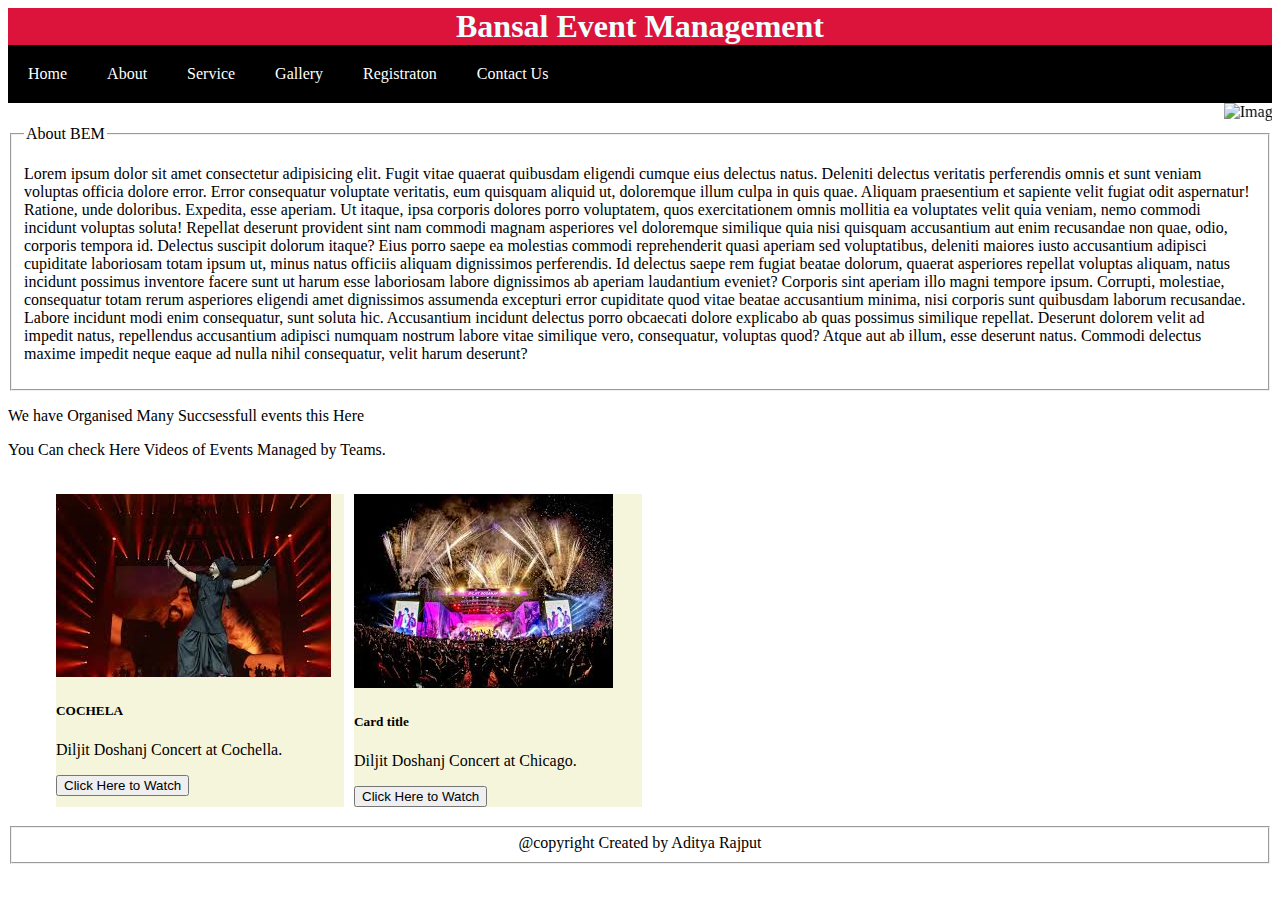
==== clgproject/index.html @ 33f15b9e "Add files via upload" ====
<!DOCTYPE html>
<html lang="en">
  <head>
    <meta charset="UTF-8" />
    <meta name="viewport" content="width=device-width, initial-scale=1.0" />
    <title>Event Management</title>
    <link rel="stylesheet" href="style/styleIndex.css" />
  </head>
  <header>
    <h1>Bansal Event Management</h1>
  </header>
  <nav>
    <a href="index.html" target="_blank">Home</a>
    <a href="about.html" target="_blank">About</a>
    <a href="service.html" target="_blank">Service</a>
    <a href="#">Gallery</a>
    <a href="registration.html" target="_blank">Registraton</a>
    <a href="contacus.html" target="_blank">Contact Us</a>
  </nav>

  <body>
    <marquee> <img src="images/school2.jpeg" alt="Image of school" /></marquee>
    <fieldset>
      <legend>About BEM</legend>
      <p>
        Lorem ipsum dolor sit amet consectetur adipisicing elit. Fugit vitae
        quaerat quibusdam eligendi cumque eius delectus natus. Deleniti delectus
        veritatis perferendis omnis et sunt veniam voluptas officia dolore
        error. Error consequatur voluptate veritatis, eum quisquam aliquid ut,
        doloremque illum culpa in quis quae. Aliquam praesentium et sapiente
        velit fugiat odit aspernatur! Ratione, unde doloribus. Expedita, esse
        aperiam. Ut itaque, ipsa corporis dolores porro voluptatem, quos
        exercitationem omnis mollitia ea voluptates velit quia veniam, nemo
        commodi incidunt voluptas soluta! Repellat deserunt provident sint nam
        commodi magnam asperiores vel doloremque similique quia nisi quisquam
        accusantium aut enim recusandae non quae, odio, corporis tempora id.
        Delectus suscipit dolorum itaque? Eius porro saepe ea molestias commodi
        reprehenderit quasi aperiam sed voluptatibus, deleniti maiores iusto
        accusantium adipisci cupiditate laboriosam totam ipsum ut, minus natus
        officiis aliquam dignissimos perferendis. Id delectus saepe rem fugiat
        beatae dolorum, quaerat asperiores repellat voluptas aliquam, natus
        incidunt possimus inventore facere sunt ut harum esse laboriosam labore
        dignissimos ab aperiam laudantium eveniet? Corporis sint aperiam illo
        magni tempore ipsum. Corrupti, molestiae, consequatur totam rerum
        asperiores eligendi amet dignissimos assumenda excepturi error
        cupiditate quod vitae beatae accusantium minima, nisi corporis sunt
        quibusdam laborum recusandae. Labore incidunt modi enim consequatur,
        sunt soluta hic. Accusantium incidunt delectus porro obcaecati dolore
        explicabo ab quas possimus similique repellat. Deserunt dolorem velit ad
        impedit natus, repellendus accusantium adipisci numquam nostrum labore
        vitae similique vero, consequatur, voluptas quod? Atque aut ab illum,
        esse deserunt natus. Commodi delectus maxime impedit neque eaque ad
        nulla nihil consequatur, velit harum deserunt?
      </p>
    </fieldset>
    <p>We have Organised Many Succsessfull events this Here</p>
    <p>You Can check Here Videos of Events Managed by Teams.</p>
    <table>
      <tr>
        <td>
          <ul>
            <div class="card-grid">
              <div class="event1" style="width: 18rem">
                <img
                  class="diljit1"
                  src="images/diljit1.jpeg"
                  alt="diljit singing"
                />
                <div class="card-body">
                  <h5 class="card-title">COCHELA</h5>
                  <p class="card-text">Diljit Doshanj Concert at Cochella.</p>
                  <a
                    href="https://youtu.be/o0QGw1LZpxM?si=lJmReOqO9LKU6yEK"
                    target="_blank"
                    class="btn btn-primary"
                    ><button>Click Here to Watch</button></a
                  >
                </div>
              </div>
              <div class="event2" style="width: 18rem">
                <img
                  class="diljit2"
                  src="images/diljit2.jpeg"
                  alt="Card image cap"
                />
                <div class="card-body">
                  <h5 class="card-title">Card title</h5>
                  <p class="card-text">Diljit Doshanj Concert at Chicago.</p>
                  <a
                    href="https://youtu.be/xVkPZVUxmPw?si=RyrQEJwPD8-mDZkF"
                    class="btn btn-primary"
                    ><button>Click Here to Watch</button></a
                  >
                </div>
              </div>
            </div>
          </ul>
        </td>
      </tr>
    </table>
  </body>
  <footer>
    <fieldset>@copyright Created by Aditya Rajput</fieldset>
  </footer>
</html>
---- clgproject/style/styleIndex.css ----
h1{
    background-color: crimson;
    color: azure;
    text-align: center;
    margin: auto;
 }
 nav a {
    text-decoration: none;
    color: white;
    text-align: center;
    padding: 20px;
    float: left;
 }
 nav {
    background-color: black; 
    overflow: hidden;
 }
 nav a:hover{
    color: tomato;
 }
footer{
   text-align: center;
}

 .card-grid{
   display: flex;
   justify-content: space-around; 
   padding-inline: 5px;
   flex-wrap: wrap;
 }
 .event1{
   float: left;
   border-color: black;
   background-color:beige;
   margin-right: 5px;
 }
 .event2{
   float: left;
   border-color: black;
   background-color:beige;
   margin-right: 5px;
   margin-left: 5px;
 }
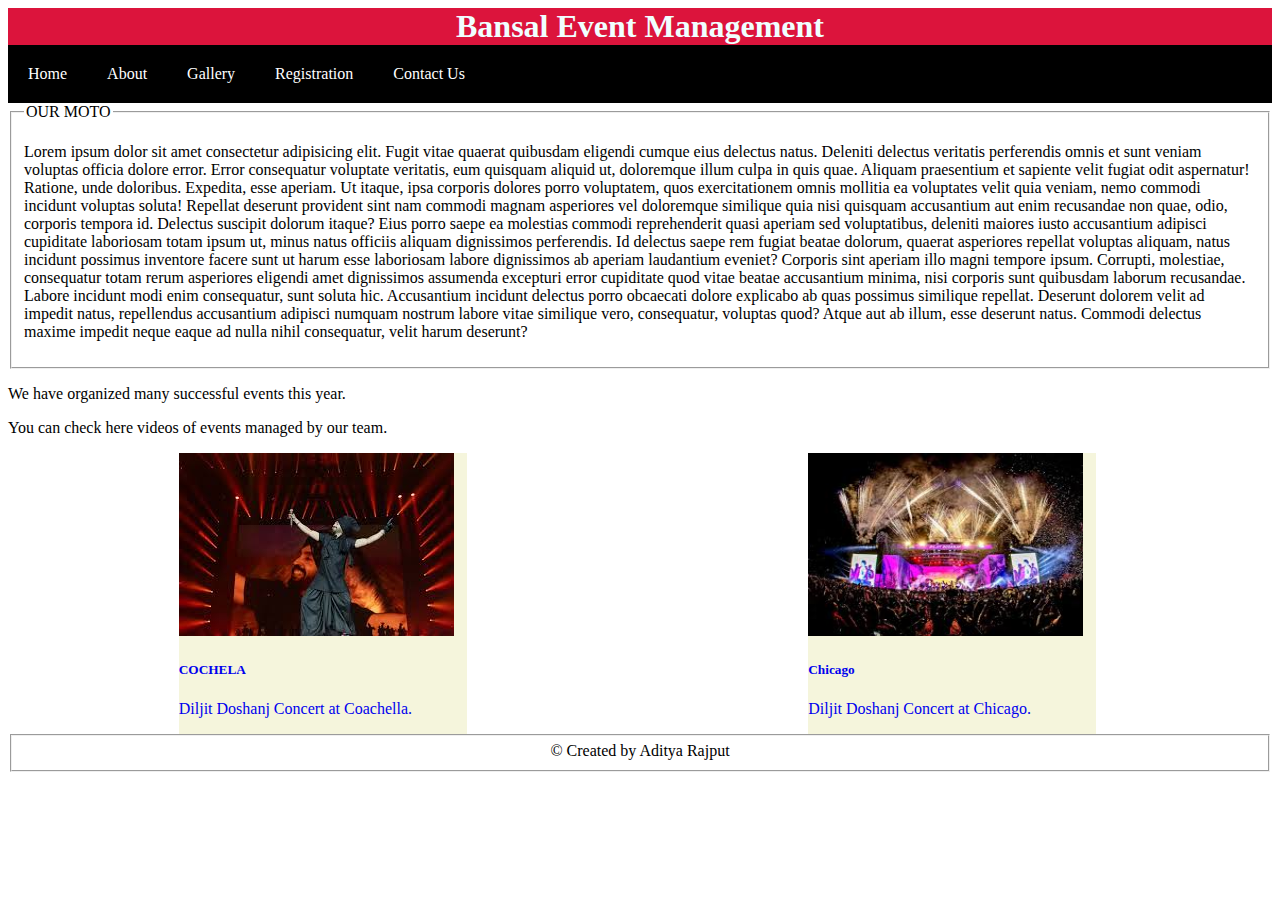
==== commit 9aa9d2a6: "Update index.html" ====
--- a/clgproject/index.html
+++ b/clgproject/index.html
@@ -1,105 +1,81 @@
 <!DOCTYPE html>
 <html lang="en">
-  <head>
-    <meta charset="UTF-8" />
-    <meta name="viewport" content="width=device-width, initial-scale=1.0" />
-    <title>Event Management</title>
-    <link rel="stylesheet" href="style/styleIndex.css" />
-  </head>
+
+<head>
+  <meta charset="UTF-8" />
+  <meta name="viewport" content="width=device-width, initial-scale=1.0" />
+  <title>Event Management</title>
+  <link rel="stylesheet" href="style/styleIndex.css" />
+
+</head>
+
+<body>
   <header>
     <h1>Bansal Event Management</h1>
   </header>
   <nav>
     <a href="index.html" target="_blank">Home</a>
     <a href="about.html" target="_blank">About</a>
-    <a href="service.html" target="_blank">Service</a>
     <a href="#">Gallery</a>
-    <a href="registration.html" target="_blank">Registraton</a>
-    <a href="contacus.html" target="_blank">Contact Us</a>
+    <a href="registration.html" target="_blank">Registration</a>
+    <a href="contact.html" target="_blank">Contact Us</a>
   </nav>
 
-  <body>
-    <marquee> <img src="images/school2.jpeg" alt="Image of school" /></marquee>
-    <fieldset>
-      <legend>About BEM</legend>
-      <p>
-        Lorem ipsum dolor sit amet consectetur adipisicing elit. Fugit vitae
-        quaerat quibusdam eligendi cumque eius delectus natus. Deleniti delectus
-        veritatis perferendis omnis et sunt veniam voluptas officia dolore
-        error. Error consequatur voluptate veritatis, eum quisquam aliquid ut,
-        doloremque illum culpa in quis quae. Aliquam praesentium et sapiente
-        velit fugiat odit aspernatur! Ratione, unde doloribus. Expedita, esse
-        aperiam. Ut itaque, ipsa corporis dolores porro voluptatem, quos
-        exercitationem omnis mollitia ea voluptates velit quia veniam, nemo
-        commodi incidunt voluptas soluta! Repellat deserunt provident sint nam
-        commodi magnam asperiores vel doloremque similique quia nisi quisquam
-        accusantium aut enim recusandae non quae, odio, corporis tempora id.
-        Delectus suscipit dolorum itaque? Eius porro saepe ea molestias commodi
-        reprehenderit quasi aperiam sed voluptatibus, deleniti maiores iusto
-        accusantium adipisci cupiditate laboriosam totam ipsum ut, minus natus
-        officiis aliquam dignissimos perferendis. Id delectus saepe rem fugiat
-        beatae dolorum, quaerat asperiores repellat voluptas aliquam, natus
-        incidunt possimus inventore facere sunt ut harum esse laboriosam labore
-        dignissimos ab aperiam laudantium eveniet? Corporis sint aperiam illo
-        magni tempore ipsum. Corrupti, molestiae, consequatur totam rerum
-        asperiores eligendi amet dignissimos assumenda excepturi error
-        cupiditate quod vitae beatae accusantium minima, nisi corporis sunt
-        quibusdam laborum recusandae. Labore incidunt modi enim consequatur,
-        sunt soluta hic. Accusantium incidunt delectus porro obcaecati dolore
-        explicabo ab quas possimus similique repellat. Deserunt dolorem velit ad
-        impedit natus, repellendus accusantium adipisci numquam nostrum labore
-        vitae similique vero, consequatur, voluptas quod? Atque aut ab illum,
-        esse deserunt natus. Commodi delectus maxime impedit neque eaque ad
-        nulla nihil consequatur, velit harum deserunt?
-      </p>
-    </fieldset>
-    <p>We have Organised Many Succsessfull events this Here</p>
-    <p>You Can check Here Videos of Events Managed by Teams.</p>
-    <table>
-      <tr>
-        <td>
-          <ul>
-            <div class="card-grid">
-              <div class="event1" style="width: 18rem">
-                <img
-                  class="diljit1"
-                  src="images/diljit1.jpeg"
-                  alt="diljit singing"
-                />
-                <div class="card-body">
-                  <h5 class="card-title">COCHELA</h5>
-                  <p class="card-text">Diljit Doshanj Concert at Cochella.</p>
-                  <a
-                    href="https://youtu.be/o0QGw1LZpxM?si=lJmReOqO9LKU6yEK"
-                    target="_blank"
-                    class="btn btn-primary"
-                    ><button>Click Here to Watch</button></a
-                  >
-                </div>
-              </div>
-              <div class="event2" style="width: 18rem">
-                <img
-                  class="diljit2"
-                  src="images/diljit2.jpeg"
-                  alt="Card image cap"
-                />
-                <div class="card-body">
-                  <h5 class="card-title">Card title</h5>
-                  <p class="card-text">Diljit Doshanj Concert at Chicago.</p>
-                  <a
-                    href="https://youtu.be/xVkPZVUxmPw?si=RyrQEJwPD8-mDZkF"
-                    class="btn btn-primary"
-                    ><button>Click Here to Watch</button></a
-                  >
-                </div>
+  <main>
+    <section>
+      <fieldset>
+        <legend>OUR MOTO</legend>
+        <p>
+          Lorem ipsum dolor sit amet consectetur adipisicing elit. Fugit vitae quaerat quibusdam eligendi cumque eius
+          delectus natus. Deleniti delectus veritatis perferendis omnis et sunt veniam voluptas officia dolore error.
+          Error consequatur voluptate veritatis, eum quisquam aliquid ut, doloremque illum culpa in quis quae. Aliquam
+          praesentium et sapiente velit fugiat odit aspernatur! Ratione, unde doloribus. Expedita, esse aperiam. Ut
+          itaque, ipsa corporis dolores porro voluptatem, quos exercitationem omnis mollitia ea voluptates velit quia
+          veniam, nemo commodi incidunt voluptas soluta! Repellat deserunt provident sint nam commodi magnam asperiores
+          vel doloremque similique quia nisi quisquam accusantium aut enim recusandae non quae, odio, corporis tempora
+          id. Delectus suscipit dolorum itaque? Eius porro saepe ea molestias commodi reprehenderit quasi aperiam sed
+          voluptatibus, deleniti maiores iusto accusantium adipisci cupiditate laboriosam totam ipsum ut, minus natus
+          officiis aliquam dignissimos perferendis. Id delectus saepe rem fugiat beatae dolorum, quaerat asperiores
+          repellat voluptas aliquam, natus incidunt possimus inventore facere sunt ut harum esse laboriosam labore
+          dignissimos ab aperiam laudantium eveniet? Corporis sint aperiam illo magni tempore ipsum. Corrupti,
+          molestiae, consequatur totam rerum asperiores eligendi amet dignissimos assumenda excepturi error cupiditate
+          quod vitae beatae accusantium minima, nisi corporis sunt quibusdam laborum recusandae. Labore incidunt modi
+          enim consequatur, sunt soluta hic. Accusantium incidunt delectus porro obcaecati dolore explicabo ab quas
+          possimus similique repellat. Deserunt dolorem velit ad impedit natus, repellendus accusantium adipisci numquam
+          nostrum labore vitae similique vero, consequatur, voluptas quod? Atque aut ab illum, esse deserunt natus.
+          Commodi delectus maxime impedit neque eaque ad nulla nihil consequatur, velit harum deserunt?
+        </p>
+      </fieldset>
+      <p>We have organized many successful events this year.</p>
+      <p>You can check here videos of events managed by our team.</p>
+      <section>
+        <div class="card-grid">
+          <a href="https://youtu.be/o0QGw1LZpxM?si=lJmReOqO9LKU6yEK" target="_blank" class="e1">
+            <div class="event1" style="width: 18rem">
+              <img class="diljit1" src="images/diljit1.jpeg" alt="Diljit singing" />
+              <div class="card-body">
+                <h5 class="card-title">COCHELA</h5>
+                <p class="card-text">Diljit Doshanj Concert at Coachella.</p>
               </div>
             </div>
-          </ul>
-        </td>
-      </tr>
-    </table>
-  </body>
+          </a>
+          <a href="https://youtu.be/xVkPZVUxmPw?si=RyrQEJwPD8-mDZkF" target="_blank" class="e2">
+            <div class="event2" style="width: 18rem">
+              <img class="diljit2" src="images/diljit2.jpeg" alt="Diljit singing in Chicago" width="275px"
+                height="183px" />
+              <div class="card-body">
+                <h5 class="card-title">Chicago</h5>
+                <p class="card-text">Diljit Doshanj Concert at Chicago.</p>
+              </div>
+            </div>
+          </a>
+        </div>
+      </section>
+  </main>
+
   <footer>
-    <fieldset>@copyright Created by Aditya Rajput</fieldset>
+    <fieldset>&copy; Created by Aditya Rajput</fieldset>
   </footer>
+</body>
+
 </html>
